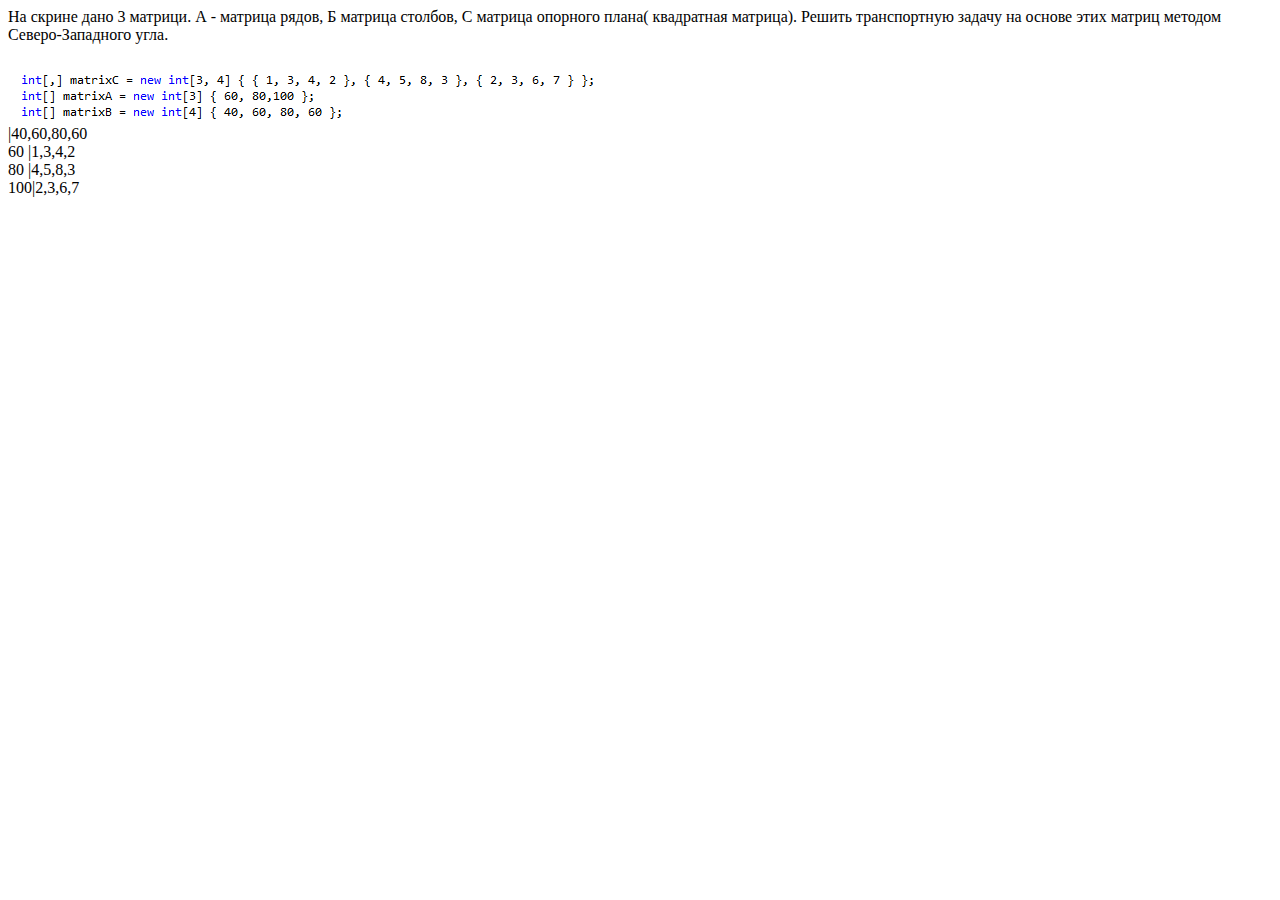
==== transport-task.html @ be4347f4 "Add files via upload" ====
<!DOCTYPE html>
<html lang="en">
<head>
    <meta charset="UTF-8">
    <title>Транспортная задача
    </title>
    <link rel="stylesheet" href="style.css">

</head>
<body>



На скрине дано 3 матрици. А - матрица рядов, Б матрица столбов, С матрица опорного плана( квадратная матрица).
Решить транспортную задачу на основе этих матриц методом Северо-Западного угла.</p>
<img src="imgpsh_fullsize.png">

<script src="transport-task.js"></script>
</body>
</html>
---- style.css ----
table{
    border: 1px #000000 solid;
}
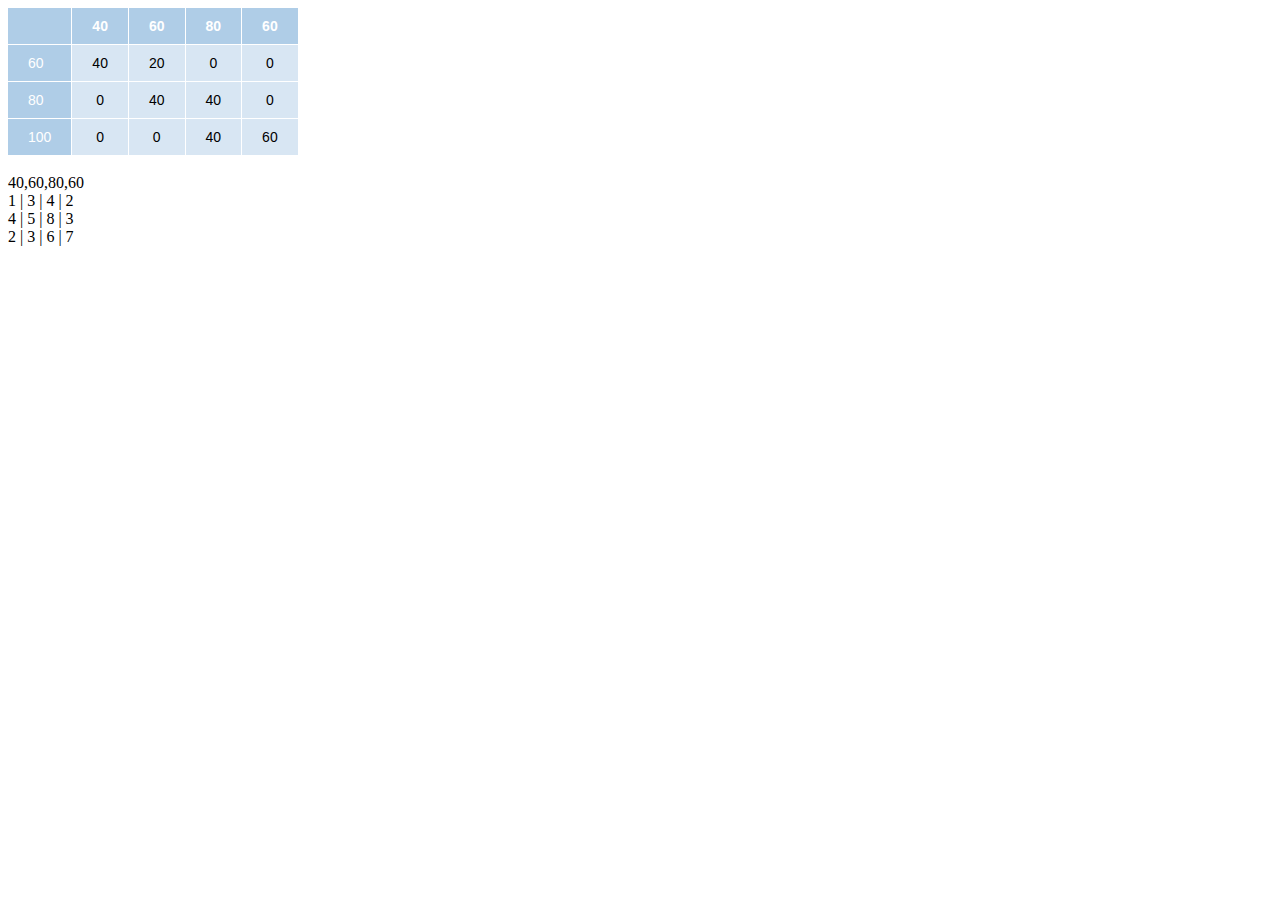
==== commit dd1ba377: "skript - 2 task - delete part of code (wrong)" ====
--- a/transport-task.html
+++ b/transport-task.html
@@ -8,12 +8,40 @@
 
 </head>
 <body>
+<table>
+    <tr>
+        <th></th>
+        <th>40</th>
+        <th>60</th>
+        <th>80</th>
+        <th>60</th>
+    </tr>
+    <tr>
+        <td>60</td>
+        <td>40</td>
+        <td>20</td>
+        <td>0</td>
+        <td>0</td>
+    </tr>
+    <tr>
+        <td>80</td>
+        <td>0</td>
+        <td>40</td>
+        <td>40</td>
+        <td>0</td>
+    </tr>
+    <tr>
+        <td>100</td>
+        <td>0</td>
+        <td>0</td>
+        <td>40</td>
+        <td>60</td>
+    </tr>
+</table>
 
-
-
-На скрине дано 3 матрици. А - матрица рядов, Б матрица столбов, С матрица опорного плана( квадратная матрица).
-Решить транспортную задачу на основе этих матриц методом Северо-Западного угла.</p>
-<img src="imgpsh_fullsize.png">
+<!--На скрине дано 3 матрици. А - матрица рядов, Б матрица столбов, С матрица опорного плана( квадратная матрица).-->
+<!--Решить транспортную задачу на основе этих матриц методом Северо-Западного угла.</p>-->
+<!--<img src="imgpsh_fullsize.png">-->
 
 <script src="transport-task.js"></script>
 </body>
--- a/style.css
+++ b/style.css
@@ -1,3 +1,22 @@
-table{
-    border: 1px #000000 solid;
-}+table {
+    font-family: "Lucida Sans Unicode", "Lucida Grande", Sans-Serif;
+    font-size: 14px;
+    border-collapse: collapse;
+    text-align: center;
+}
+th, td:first-child {
+    background: #AFCDE7;
+    color: white;
+    padding: 10px 20px;
+}
+th, td {
+    border-style: solid;
+    border-width: 0 1px 1px 0;
+    border-color: white;
+}
+td {
+    background: #D8E6F3;
+}
+th:first-child, td:first-child {
+    text-align: left;
+}
